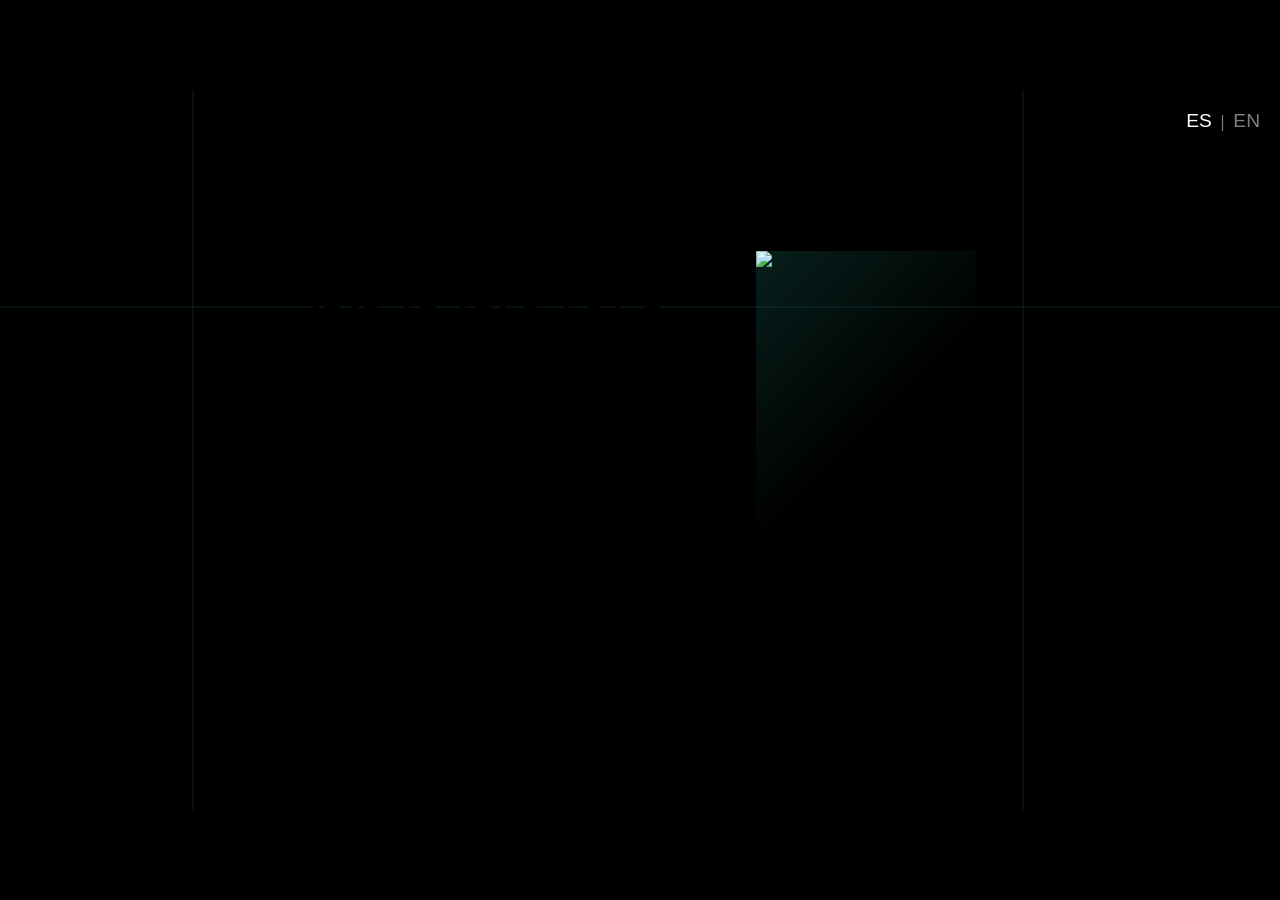
==== index.html @ c7f4c7a9 "orientacion" ====
<!--!
 * @file index.html
 * @brief Página principal del Portfolio Web interactivo.
 * @author Manuel Perez
 -->
<!DOCTYPE html>
<html lang="es">
<head>
    <meta charset="UTF-8">
    <meta name="viewport" content="width=device-width, initial-scale=1.0, maximum-scale=1.0, user-scalable=no, viewport-fit=cover">
    <title>Portfolio - Informática, Electrónica y Robótica</title>
    <!-- Google Fonts -->
    <link rel="preconnect" href="https://fonts.googleapis.com">
    <link rel="preconnect" href="https://fonts.gstatic.com" crossorigin>
    <link href="https://fonts.googleapis.com/css2?family=Space+Grotesk:wght@300;400;600;700&family=Syne:wght@400;600;700;800&display=swap" rel="stylesheet">
    <link rel="stylesheet" href="css/variables.css">
    <link rel="stylesheet" href="css/base.css">
    <link rel="stylesheet" href="css/intro.css">
    <link rel="stylesheet" href="css/layout.css">
    <link rel="stylesheet" href="css/submenu.css">
    <style>
        #lang-toggle-container {
            position: absolute; top: 20px; right: 20px; z-index: 1000; 
            font-family: var(--font-heading); font-weight: 700; color: white;
            text-shadow: 0px 2px 4px rgba(0,0,0,0.5);
        }
        .lang-btn {
            background: none; border: none; color: inherit; cursor: pointer; 
            font-size: 1.2rem; opacity: 0.5; transition: all 0.3s ease;
        }
        .lang-btn.active { opacity: 1; color: var(--color-yellow); }
        .lang-btn:hover { opacity: 0.8; }
    </style>
</head>
<body>
    <div id="game-container">

    <!-- SELECTOR DE IDIOMA GLOBAL -->
    <div id="lang-toggle-container">
        <button class="lang-btn active" data-lang="es">ES</button>
        <span style="opacity: 0.5; margin: 0 5px;">|</span>
        <button class="lang-btn" data-lang="en">EN</button>
    </div>

    <!-- FASE DE INTRO -->
    <section id="intro" class="intro-screen">
        <div class="intro-content">
            <div class="intro-left">
                <h1 class="intro-name">
                    <span class="name-line">Manuel</span>
                    <span class="name-line">Perez</span>
                    <span class="name-line">Garcia</span>
                </h1>
            </div>
            <div class="intro-right">
                <div class="intro-photo-wrapper">
                    <img src="img/intro-photo.jpg" alt="Manuel Perez Garcia" class="intro-photo">
                </div>
            </div>
        </div>
        <button id="start-btn" class="start-button" data-i18n="start">START</button>
        <div class="intro-bg-elements">
            <div class="intro-line intro-line-1"></div>
            <div class="intro-line intro-line-2"></div>
            <div class="intro-line intro-line-3"></div>
        </div>
    </section>

    <!-- OVERLAY DE TRANSICIÓN: Grid 3x3 -->
    <div id="grid-overlay" class="grid-overlay hidden">
        <div class="grid-cell" data-row="0" data-col="0"></div>
        <div class="grid-cell" data-row="0" data-col="1"></div>
        <div class="grid-cell" data-row="0" data-col="2"></div>
        <div class="grid-cell" data-row="1" data-col="0"></div>
        <div class="grid-cell" data-row="1" data-col="1"></div>
        <div class="grid-cell" data-row="1" data-col="2"></div>
        <div class="grid-cell" data-row="2" data-col="0"></div>
        <div class="grid-cell" data-row="2" data-col="1"></div>
        <div class="grid-cell" data-row="2" data-col="2"></div>
        <svg class="grid-lines" viewBox="0 0 100 100" preserveAspectRatio="none">
            <line class="grid-line h-line" x1="0" y1="33.33" x2="100" y2="33.33"/>
            <line class="grid-line h-line" x1="0" y1="66.66" x2="100" y2="66.66"/>
            <line class="grid-line v-line" x1="33.33" y1="0" x2="33.33" y2="100"/>
            <line class="grid-line v-line" x1="66.66" y1="0" x2="66.66" y2="100"/>
        </svg>
    </div>

    <!-- MENÚ PRINCIPAL Y CONTENIDO -->
    <main id="main-layout" class="hidden">
        
        <!-- Partículas decorativas (estilo P5) -->
        <div class="particles-container">
            <!-- Centro/Derecha -->
            <div class="particle-arrow-group">
                <div class="particle-arrow-body"></div>
                <div class="particle-arrow-head"></div>
            </div>
            <div class="particle-dots dots-right"></div>
            <div class="particle-stripes">
                <span></span><span></span><span></span><span></span><span></span>
            </div>
            <div class="particle-square sq-1"></div>
            <div class="particle-square sq-2"></div>
            <div class="particle-square sq-3"></div>
            <div class="particle-red-box"></div>
            
            <!-- Izquierda -->
            <div class="particle-square sq-4"></div>
            <div class="particle-circle circle-left"></div>
            <div class="particle-dots dots-left"></div>
            <div class="particle-cross cross-left"></div>
        </div>
        
        <!-- Retrato Cara.png - fondo centrado, altura completa -->
        <div class="portrait-bg">
            <img id="portrait-base" src="img/Cara.png" alt="Retrato Geométrico" class="portrait-img">
        </div>

        <!-- Capa de menú y contenido (superpuesta sobre el retrato) -->
        <section class="menu-layer" id="right-panel">
            
            <!-- CONTENEDOR DEL MENÚ PRINCIPAL -->
            <div id="main-menu-container" class="view-container active">
                <header class="bauhaus-header">
                    <nav class="main-nav" id="main-nav">
                        <button class="nav-btn" data-target="perfil" data-index="0">
                            <span class="btn-bg bg-yellow"></span>
                            <span class="btn-text" data-i18n="menu_profile">PERFIL</span>
                        </button>
                        <button class="nav-btn" data-target="proyectos" data-index="1">
                            <span class="btn-bg bg-cyan"></span>
                            <span class="btn-text" data-i18n="menu_projects">PROYECTOS</span>
                        </button>
                        <button class="nav-btn" data-target="experiencia" data-index="2">
                            <span class="btn-bg bg-coral"></span>
                            <span class="btn-text" data-i18n="menu_experience">EXPERIENCIA</span>
                        </button>
                        <!-- NUEVOS BOTONES DIRECTOS -->
                        <button class="nav-btn direct-action" data-action="link" data-url="https://www.linkedin.com/in/manuel-perez-garcia-3911b6361" data-index="3">
                            <span class="btn-bg bg-yellow"></span>
                            <span class="btn-text" data-i18n="menu_linkedin">LINKEDIN</span>
                        </button>
                        <button class="nav-btn direct-action" data-action="copy" data-email="manupergar02@gmail.com" data-index="4">
                            <span class="btn-bg bg-cyan"></span>
                            <span class="btn-text" data-i18n="menu_email">EMAIL</span>
                        </button>
                        <button class="nav-btn direct-action" data-action="download" data-file="cv.pdf" data-index="5">
                            <span class="btn-bg bg-coral"></span>
                            <span class="btn-text" data-i18n="menu_cv">CV (PDF)</span>
                        </button>
                    </nav>
                </header>
                <div class="menu-instructions">
                    <p data-i18n="inst_nav">Usa <span>↑</span> <span>↓</span> para navegar | <span>ENTER</span> para seleccionar</p>
                    <p style="margin-top: 10px;">
                        <button id="back-to-intro-btn" class="discrete-btn" data-i18n="inst_esc"><span>ESC</span> para volver al inicio</button>
                    </p>
                </div>
            </div>
        </section>

        <!-- CONTENEDOR DE SUBMENÚS (Pantalla dividida 50/50) -->
        <section id="submenu-container" class="view-container hidden">
            
            <!-- Botón Volver -->
            <button id="back-btn" class="back-button" data-i18n="btn_back">
                <span class="back-icon">◀</span> VOLVER [ESC]
            </button>

            <!-- Mitad Izquierda (Listas) -->
            <div class="submenu-left">
                <!-- Título rojo superior -->
                <div class="submenu-header">
                    <span id="submenu-title-text">WHICH ITEM?</span>
                </div>

                <!-- Contenedor de las listas -->
                <div class="submenu-list-container custom-scrollbar">
                    
                    <!-- Lista PERFIL -->
                    <div id="perfil" class="content-section">
                        <div class="list-pane" id="perfil-list">
                            <p class="loading-text" data-i18n="load_profile" style="color:white;text-align:center;margin-top:20px;">Cargando perfil...</p>
                        </div>
                    </div>

                    <!-- Lista PROYECTOS -->
                    <div id="proyectos" class="content-section">
                        <div class="list-pane" id="github-list">
                            <p class="loading-text" data-i18n="load_projects" style="color:white;text-align:center;margin-top:20px;">Cargando proyectos...</p>
                        </div>
                    </div>

                    <!-- Lista EXPERIENCIA -->
                    <div id="experiencia" class="content-section">
                        <div class="list-pane" id="exp-list">
                            <p class="loading-text" data-i18n="load_experience" style="color:white;text-align:center;margin-top:20px;">Cargando experiencia...</p>
                        </div>
                    </div>

                </div>

                <!-- Panel de descripción del ítem seleccionado (estilo P5) -->
                <div class="item-description" id="item-description" style="display: none;">
                    <p id="item-description-text" data-i18n="desc_placeholder">Selecciona un elemento para ver su descripción.</p>
                </div>
            </div>

            <!-- Mitad Derecha (Silueta) -->
            <div class="submenu-right">
                <div class="avatar-container" id="persona-avatar">
                    <img src="img/silueta/torso.png" alt="Torso" class="avatar-torso" id="avatar-torso">
                    <img src="img/silueta/cabeza.png" alt="Cabeza" class="avatar-head" id="avatar-head">
                    <img src="img/silueta/brazo.png" alt="Brazo" class="avatar-arm" id="avatar-arm">
                </div>
            </div>

            <!-- VENTANA DE DESCRIPCION SUPERPUESTA -->
            <div id="desc-overlay" class="desc-overlay">
                <div class="desc-inner">
                    <div class="shape-left"></div>
                    <div class="shape-right"></div>
                    <div class="desc-content-wrap">
                        <div class="desc-header-box">
                            <h2 id="desc-title-overlay">TITULO</h2>
                        </div>
                        <p id="desc-text-overlay">Descripción...</p>
                    </div>
                </div>
            </div>
        </section>

    </main>
    </div>

    <!-- AVISO DE ROTACIÓN A HORIZONTAL (MÓVIL) -->
    <div id="rotate-overlay" aria-hidden="true">
        <div class="rotate-content">
            <div class="rotate-phone-icon"></div>
            <p class="rotate-text">Gira tu dispositivo en horizontal<br><span>Rotate your device to landscape</span></p>
        </div>
    </div>

    <!-- Scripts Modulares -->
    <script defer src="js/state.js"></script>
    <script defer src="js/i18n.js"></script>
    <script defer src="js/transitions.js"></script>
    <script defer src="js/navigation.js"></script>
    <script defer src="js/data.js"></script>
</body>
</html>
---- css/base.css ----
/**
 * @file base.css
 * @brief Estilos base, reseteos del navegador y scrollbar.
 * @author Manuel Perez
 */

* {
    margin: 0;
    padding: 0;
    box-sizing: border-box;
}

html, body {
    font-family: var(--font-body);
    background-color: #000;
    color: var(--color-light);
    width: 100vw;
    height: 100dvh;
    overflow: hidden; 
    touch-action: none; 
}

/* Lienzo 16:9 escalado proporcionalmente */
#game-container {
    position: fixed;
    top: 50%;
    left: 50%;
    width: 1280px;
    height: 720px;
    transform: translate(-50%, -50%);
    transform-origin: center center;
    overflow: hidden;
    container-type: size;
    background-color: var(--color-dark);
}

/* En móvil vertical, la pantalla de START ocupa el viewport vertical antes de pulsar START */
@media (orientation: portrait) and (hover: none) and (pointer: coarse) {
    body:not(.game-started) #game-container {
        position: relative;
        top: auto;
        left: auto;
        width: 100%;
        height: 100%;
        transform: none !important;
        container-type: normal;
    }
}

/* Overlay de aviso para girar a horizontal tras pulsar START */
#rotate-overlay {
    display: none;
    position: fixed;
    inset: 0;
    z-index: 9999;
    background-color: var(--color-dark);
    color: var(--color-light);
    align-items: center;
    justify-content: center;
    text-align: center;
    padding: 24px;
}

@media (orientation: portrait) and (hover: none) and (pointer: coarse) {
    body.game-started #rotate-overlay {
        display: flex;
    }
}

.rotate-content {
    display: flex;
    flex-direction: column;
    align-items: center;
    gap: 24px;
}

.rotate-phone-icon {
    width: 48px;
    height: 82px;
    border: 4px solid var(--color-turquoise);
    border-radius: 10px;
    position: relative;
    animation: rotatePhoneHint 2s ease-in-out infinite;
}

.rotate-phone-icon::after {
    content: '';
    position: absolute;
    bottom: 6px;
    left: 50%;
    transform: translateX(-50%);
    width: 12px;
    height: 3px;
    border-radius: 2px;
    background-color: var(--color-turquoise);
}

@keyframes rotatePhoneHint {
    0%, 20% { transform: rotate(0deg); }
    50%, 80% { transform: rotate(-90deg); }
    100% { transform: rotate(0deg); }
}

.rotate-text {
    font-family: var(--font-heading);
    font-size: 1.25rem;
    font-weight: 700;
    text-transform: uppercase;
    letter-spacing: 1px;
    line-height: 1.5;
}

.rotate-text span {
    font-size: 0.9rem;
    font-weight: 400;
    color: var(--color-turquoise);
}

.hidden {
    display: none !important;
}

.custom-scrollbar::-webkit-scrollbar { width: 4px; }
.custom-scrollbar::-webkit-scrollbar-track { background: transparent; border: none; }
.custom-scrollbar::-webkit-scrollbar-thumb { background: rgba(255, 255, 255, 0.2); border-radius: 4px; }
.custom-scrollbar::-webkit-scrollbar-thumb:hover { background: rgba(0, 255, 209, 0.5); }
---- css/intro.css ----
/**
 * @file intro.css
 * @brief Estilos y animaciones para la pantalla de inicio y la cortina de transición.
 * @author Manuel Perez
 */
/* ==========================================================================
   FASE 1: INTRO - Pantalla de inicio con nombre + foto
   ========================================================================== */
.intro-screen {
    position: absolute;
    top: 0; left: 0; width: 100%; height: 100%;
    background-color: var(--color-dark);
    display: flex; flex-direction: column;
    justify-content: center; align-items: center;
    z-index: 100;
    transition: opacity 0.6s ease-in-out, visibility 0.6s ease-in-out;
}
.intro-screen.fade-out { opacity: 0; visibility: hidden; }

.intro-content {
    position: relative; z-index: 2;
    display: flex; align-items: center; gap: 60px;
    margin-bottom: 50px;
}

.intro-left { display: flex; flex-direction: column; }

.intro-name {
    font-family: var(--font-heading);
    font-weight: 800;
    text-transform: uppercase;
    line-height: 0.9;
    display: flex; flex-direction: column;
}
.name-line {
    display: block;
    font-size: 5.5rem;
    color: var(--color-light);
    opacity: 0;
    transform: translateX(-40px);
    animation: nameSlideIn 0.8s cubic-bezier(0.22, 1, 0.36, 1) forwards;
}
.name-line:nth-child(1) { animation-delay: 0.2s; }
.name-line:nth-child(2) { animation-delay: 0.45s; color: var(--color-turquoise); }
.name-line:nth-child(3) { animation-delay: 0.7s; }

@keyframes nameSlideIn {
    to { opacity: 1; transform: translateX(0); }
}

.intro-right { position: relative; z-index: 2; }

.intro-photo-wrapper {
    width: 220px; height: 280px;
    overflow: hidden;
    border: 4px solid var(--color-turquoise);
    position: relative;
    opacity: 0;
    transform: scale(0.9);
    animation: photoFadeIn 1s cubic-bezier(0.22, 1, 0.36, 1) 0.5s forwards;
}
.intro-photo-wrapper::after {
    content: '';
    position: absolute;
    top: 0; left: 0; width: 100%; height: 100%;
    background: linear-gradient(135deg, rgba(45, 211, 187, 0.15) 0%, transparent 60%);
    pointer-events: none;
}

.intro-photo {
    width: 100%; height: 100%;
    object-fit: cover;
    filter: contrast(1.05) saturate(1.1);
}

@keyframes photoFadeIn {
    to { opacity: 1; transform: scale(1); }
}

.start-button {
    position: relative; z-index: 2;
    font-family: var(--font-heading); font-size: 1.8rem; font-weight: 800; letter-spacing: 8px;
    color: var(--color-dark); background-color: var(--color-turquoise);
    border: none; padding: 18px 60px; cursor: pointer; text-transform: uppercase;
    transition: var(--transition-fast);
    opacity: 0;
    animation: startBtnIn 0.6s ease 1.2s forwards;
}
.start-button:hover {
    transform: translateY(-3px);
    background-color: var(--color-light);
    box-shadow: 0 8px 30px rgba(45, 211, 187, 0.4);
}

@keyframes startBtnIn {
    to { opacity: 1; }
}

.intro-bg-elements {
    position: absolute; top: 0; left: 0; width: 100%; height: 100%;
    overflow: hidden; z-index: 1; pointer-events: none;
}
.intro-line {
    position: absolute;
    background-color: rgba(45, 211, 187, 0.08);
}
.intro-line-1 { width: 2px; height: 100%; left: 15%; }
.intro-line-2 { width: 100%; height: 2px; top: 30%; }
.intro-line-3 { width: 2px; height: 100%; right: 20%; }

/* ==========================================================================
   TRANSICIÓN: Grid Overlay 3x3
   ========================================================================== */
.grid-overlay {
    position: absolute;
    top: 0; left: 0; width: 100%; height: 100%;
    z-index: 200;
    display: grid;
    grid-template-columns: repeat(3, 1fr);
    grid-template-rows: repeat(3, 1fr);
    pointer-events: none;
}

.grid-cell {
    background-color: var(--color-turquoise);
    transform: translateX(-300%);
    opacity: 1;
}

.grid-lines {
    position: absolute;
    top: 0; left: 0; width: 100%; height: 100%;
    z-index: 10;
    pointer-events: none;
}
.grid-line {
    stroke: var(--color-turquoise);
    stroke-width: 0.3;
    stroke-dasharray: 150;
    stroke-dashoffset: 150;
    opacity: 0;
}

.grid-overlay.phase-lines .grid-line {
    opacity: 1;
    animation: drawLine 0.6s cubic-bezier(0.22, 1, 0.36, 1) forwards;
}
.grid-overlay.phase-lines .grid-line.v-line {
    animation-delay: 0.15s;
}

@keyframes drawLine {
    to { stroke-dashoffset: 0; }
}

.grid-overlay.phase-cover .grid-cell {
    animation: cellSlideIn 0.6s cubic-bezier(0.65, 0, 0.35, 1) forwards;
}

.grid-overlay.phase-cover .grid-cell[data-col="2"] { animation-delay: 0ms; }
.grid-overlay.phase-cover .grid-cell[data-col="1"] { animation-delay: 100ms; }
.grid-overlay.phase-cover .grid-cell[data-col="0"] { animation-delay: 200ms; }

.grid-overlay.phase-cover .grid-cell[data-row="1"][data-col="2"] { animation-delay: 40ms; }
.grid-overlay.phase-cover .grid-cell[data-row="2"][data-col="2"] { animation-delay: 80ms; }
.grid-overlay.phase-cover .grid-cell[data-row="1"][data-col="1"] { animation-delay: 140ms; }
.grid-overlay.phase-cover .grid-cell[data-row="2"][data-col="1"] { animation-delay: 180ms; }
.grid-overlay.phase-cover .grid-cell[data-row="1"][data-col="0"] { animation-delay: 240ms; }
.grid-overlay.phase-cover .grid-cell[data-row="2"][data-col="0"] { animation-delay: 280ms; }

@keyframes cellSlideIn {
    from { transform: translateX(-300%); }
    to   { transform: translateX(0); }
}

.grid-overlay.phase-hold .grid-cell {
    transform: translateX(0);
}

.grid-overlay.phase-fade {
    transition: opacity 0.6s ease-out;
    opacity: 0;
}
.grid-overlay.phase-fade .grid-cell {
    transform: translateX(0);
}

@media (orientation: portrait) and (hover: none) and (pointer: coarse) {
    body:not(.game-started) .intro-content { flex-direction: column; gap: 28px; text-align: center; margin-bottom: 36px; }
    body:not(.game-started) .name-line { font-size: 2.6rem; }
    body:not(.game-started) .intro-photo-wrapper { width: 150px; height: 190px; }
    body:not(.game-started) .start-button {
        font-size: 1.25rem;
        padding: 14px 42px;
        letter-spacing: 4px;
    }
}

@media (orientation: portrait) and (hover: none) and (pointer: coarse) and (max-width: 380px) {
    body:not(.game-started) .name-line { font-size: 2.1rem; }
    body:not(.game-started) .intro-photo-wrapper { width: 125px; height: 160px; }
    body:not(.game-started) .start-button {
        font-size: 1.05rem;
        padding: 12px 32px;
        letter-spacing: 3px;
    }
}
---- css/layout.css ----
/**
 * @file layout.css
 * @brief Estilos estructurales del menú principal, fondo y sistema de partículas.
 * @author Manuel Perez
 */
/* ==========================================================================
   FASE 2: MAIN LAYOUT
   ========================================================================== */
#main-layout {
    position: absolute;
    top: 0; left: 0;
    width: 100%; height: 100%;
    background-color: transparent; 
    color: var(--color-black);
    overflow: hidden;
    transform: translateX(-100%);
    z-index: 250; 
    transition: background-color 0.6s ease;
}

#main-layout.slide-in {
    animation: layoutSlideIn 0.8s cubic-bezier(0.65, 0, 0.35, 1) forwards;
}

@keyframes layoutSlideIn {
    from { transform: translateX(-100%); }
    to   { transform: translateX(0); }
}

.portrait-bg {
    position: absolute;
    top: 0; left: 0;
    width: 100%; height: 100%;
    display: flex;
    align-items: center;
    justify-content: flex-start;
    padding-left: 8%; /* Desplazar a la izquierda */
    z-index: 1;
    pointer-events: none;
    transition: transform 0.6s cubic-bezier(0.22, 1, 0.36, 1);
}

.portrait-bg.slide-left-out,
.particles-container.slide-left-out {
    transform: translateX(-50%);
    opacity: 0;
    transition: transform 0.6s cubic-bezier(0.22, 1, 0.36, 1), opacity 0.4s ease-out;
}

.portrait-img {
    height: 100%;
    width: auto;
    object-fit: contain;
    filter: drop-shadow(0 10px 40px rgba(0,0,0,0.1));
}

.menu-layer {
    position: absolute;
    top: 0; left: 0;
    width: 100%; height: 100%;
    z-index: 5;
    overflow: hidden;
}

.view-container {
    position: absolute; top: 0; left: 0; width: 100%; height: 100%;
    padding: 40px; display: flex; flex-direction: column;
    transition: transform 0.5s cubic-bezier(0.25, 1, 0.5, 1), opacity 0.5s ease;
}

#main-menu-container.active { transform: translateX(0); opacity: 1; pointer-events: all; z-index: 2; }
#main-menu-container.hidden-view { transform: translateX(-50px); opacity: 0; pointer-events: none; z-index: 0; }

#main-menu-container { justify-content: center; align-items: flex-start; padding-left: 40%; }

.bauhaus-header { flex: 0 0 auto; margin-bottom: 20px; width: auto; perspective: 800px; }
.main-nav { 
    display: flex; 
    flex-direction: column; 
    align-items: flex-start; 
    gap: 10px; 
    transform-style: preserve-3d;
}

.nav-btn {
    position: relative; background: none; border: none; cursor: pointer;
    text-align: left; padding: 14px 40px; min-width: 380px; outline: none;
    opacity: 0;
    transform-origin: left center;
    /* Efecto inicial de entrada desde la izquierda */
    transform: rotateY(-22deg) rotateZ(-3deg) scale(0.9) translateX(-40px);
}

/* Animación de revelado con perspectiva: La izquierda (fuga) se ve más pequeña */
.nav-btn.menu-reveal {
    animation: menuItemReveal 0.7s cubic-bezier(0.22, 1, 0.36, 1) forwards;
}

/* Escalonamiento de los botones formando escalera hacia la derecha */
.nav-btn[data-index="0"] { margin-left: 0px;   animation-delay: 0.10s; }
.nav-btn[data-index="1"] { margin-left: 35px;  animation-delay: 0.15s; }
.nav-btn[data-index="2"] { margin-left: 70px;  animation-delay: 0.20s; }
.nav-btn[data-index="3"] { margin-left: 105px; animation-delay: 0.25s; }
.nav-btn[data-index="4"] { margin-left: 140px; animation-delay: 0.30s; }
.nav-btn[data-index="5"] { margin-left: 175px; animation-delay: 0.35s; }

@keyframes menuItemReveal {
    to { 
        opacity: 1; 
        transform: rotateY(-22deg) rotateZ(-3deg) scale(1) translateX(0); 
    }
}

.nav-btn .btn-text {
    position: relative;
    font-family: var(--font-heading); font-size: 4rem; font-weight: 800;
    color: var(--color-black);
    text-transform: uppercase; z-index: 2;
    transition: var(--transition-fast);
    line-height: 0.95;
    letter-spacing: -1px;
    text-shadow: -2px 2px 0px rgba(45, 211, 187, 0.5); /* Sombra hacia la izquierda */
}

.nav-btn .btn-bg {
    position: absolute; top: 0; left: 0; /* Nace desde la izquierda */
    width: 0; height: 100%; z-index: 1;
    transition: width 0.35s cubic-bezier(0.25, 1, 0.5, 1);
    opacity: 0.6;
    transform: skewX(12deg); /* Inclinación de la caja roja/amarilla */
}
.bg-yellow { background-color: var(--color-yellow); }
.bg-cyan { background-color: rgba(255,255,255,0.6); }
.bg-coral { background-color: var(--color-coral); }

.nav-btn.active .btn-bg { width: 110%; opacity: 0.8; }
.nav-btn.active .btn-text { color: var(--color-dark); padding-left: 15px; } /* Desplazar texto al seleccionar */

.menu-instructions {
    margin-top: 40px; font-weight: 600; color: rgba(0,0,0,0.4); font-size: 0.85rem; text-align: left;
    margin-left: 200px; /* Para alinear bajo los últimos ítems escalonados */
    transform-origin: left center;
    transform: rotateY(-22deg) rotateZ(-3deg);
}
.menu-instructions span {
    display: inline-block; background-color: var(--color-black); color: var(--color-light);
    padding: 2px 8px; border-radius: 4px; font-family: monospace;
}
.discrete-btn {
    background: none; border: none; color: inherit; font-family: inherit; font-size: inherit; font-weight: inherit; cursor: pointer; padding: 0; outline: none; transition: color 0.2s ease;
}
.discrete-btn:hover {
    color: var(--color-coral);
}

/* ==========================================================================
   PARTÍCULAS DECORATIVAS
   ========================================================================== */
.particles-container {
    position: absolute;
    top: 0; left: 0;
    width: 100%; height: 100%;
    z-index: 0; 
    pointer-events: none;
    overflow: hidden;
}

.particle-arrow-group {
    position: absolute;
    top: 8%; left: 38%;
    display: flex;
    align-items: center;
    transform: scale(1.3);
    animation: floatParticle 8s ease-in-out infinite;
}

.particle-arrow-body {
    width: 250px; height: 50px;
    background-color: rgba(255, 255, 255, 0.8);
}

.particle-arrow-head {
    width: 0; height: 0;
    border-top: 50px solid transparent;
    border-bottom: 50px solid transparent;
    border-left: 65px solid var(--color-coral);
    margin-left: 10px;
}

.particle-dots {
    position: absolute;
    background-image: radial-gradient(var(--color-dark) 20%, transparent 20%);
    background-size: 20px 20px;
    opacity: 0.2;
    transform: rotate(15deg);
}

.particle-dots.dots-right {
    top: 38%; left: 32%;
    width: 160px; height: 200px;
    animation: floatParticle 10s ease-in-out infinite reverse;
}

.particle-dots.dots-left {
    top: 60%; left: 5%;
    width: 200px; height: 250px;
    animation: floatParticle 15s ease-in-out infinite;
}

.particle-stripes {
    position: absolute;
    top: 25%; right: -10px;
    display: flex;
    flex-direction: column;
    gap: 12px;
}

.particle-stripes span {
    width: 120px; height: 8px;
    background-color: var(--color-dark);
}

.particle-square {
    position: absolute;
    background-color: var(--color-light);
}

.particle-square.sq-1 {
    top: 15%; right: 28%;
    width: 60px; height: 60px;
    opacity: 0.9;
    animation: spinParticle 20s linear infinite;
}

.particle-square.sq-2 {
    top: 45%; right: 35%;
    width: 90px; height: 90px;
    background-color: transparent;
    border: 18px solid var(--color-yellow);
    border-radius: 50%;
    animation: floatParticle 7s ease-in-out infinite;
}

.particle-square.sq-3 {
    top: 8%; right: 12%;
    width: 40px; height: 40px;
    opacity: 0.5;
    animation: spinParticle 15s linear infinite reverse;
}

.particle-square.sq-4 {
    top: 30%; left: 10%;
    width: 50px; height: 50px;
    background-color: var(--color-turquoise);
    border: 5px solid var(--color-light);
    opacity: 0.8;
    animation: spinParticle 18s linear infinite;
}

.particle-circle.circle-left {
    position: absolute;
    top: 75%; left: 15%;
    width: 100px; height: 100px;
    background-color: transparent;
    border: 15px solid var(--color-coral);
    border-radius: 50%;
    opacity: 0.6;
    animation: floatParticle 9s ease-in-out infinite reverse;
}

.particle-cross.cross-left {
    position: absolute;
    top: 20%; left: 20%;
    width: 80px; height: 80px;
    opacity: 0.7;
    animation: spinParticle 25s linear infinite;
}
.particle-cross.cross-left::before, .particle-cross.cross-left::after {
    content: '';
    position: absolute;
    background-color: var(--color-yellow);
}
.particle-cross.cross-left::before {
    top: 0; left: 30px; width: 20px; height: 80px;
}
.particle-cross.cross-left::after {
    top: 30px; left: 0; width: 80px; height: 20px;
}

.particle-red-box {
    position: absolute;
    bottom: -40px; left: 55%;
    width: 250px; height: 160px;
    background-color: var(--color-coral);
    background-image: radial-gradient(rgba(255, 255, 255, 0.7) 15%, transparent 15%);
    background-size: 24px 24px;
    transform: rotate(-5deg);
}

@keyframes floatParticle {
    0%, 100% { transform: translateY(0) scale(0.9); }
    50% { transform: translateY(-15px) scale(0.95); }
}

@keyframes spinParticle {
    from { transform: rotate(0deg); }
    to { transform: rotate(360deg); }
}
---- css/submenu.css ----
/**
 * @file submenu.css
 * @brief Estilos de la interfaz de submenús (pantalla dividida, listas e items).
 * @author Manuel Perez
 */
/* ==========================================================================
   SUBMENÚS (PANTALLA DIVIDIDA 50/50)
   ========================================================================== */
.back-button {
    position: absolute;
    top: 20px; left: 20px;
    z-index: 400;
    font-family: var(--font-heading); font-size: 1.2rem; font-weight: 700;
    background: var(--color-black); color: var(--color-light);
    border: none; padding: 10px 20px; cursor: pointer;
    transition: var(--transition-fast); text-transform: uppercase; outline: none;
    width: 250px; min-width: 250px; text-align: center; white-space: nowrap;
}
.back-button:hover { background: var(--color-coral); transform: translateX(-5px); }

#submenu-container {
    position: absolute;
    top: 0; left: 0;
    width: 100%; height: 100%;
    display: flex;
    flex-direction: row; 
    z-index: 300;
}

#submenu-container.hidden {
    display: none;
}

#submenu-container.active {
    display: flex;
    animation: submenuFadeIn 0.4s forwards;
}

@keyframes submenuFadeIn {
    from { opacity: 0; }
    to { opacity: 1; }
}

.submenu-left {
    flex: 1;
    display: flex;
    flex-direction: column;
    align-items: center;
    justify-content: center;
    position: relative;
    padding: 40px;
}

.submenu-right {
    flex: 1;
    display: flex;
    align-items: center;
    justify-content: center;
}

.silhouette-placeholder {
    width: 80%; height: 80%;
    border: 4px dashed var(--color-black);
    display: flex;
    align-items: center;
    justify-content: center;
    color: var(--color-black);
    font-size: 1.5rem;
    font-weight: bold;
    opacity: 0.5;
}

.submenu-header {
    background-color: var(--color-coral);
    padding: 10px 40px;
    margin-bottom: 40px;
    box-shadow: 4px 4px 0px var(--color-black);
    width: 100%;
    max-width: 700px;
    text-align: center;
    white-space: nowrap;
    position: relative;
}

.submenu-header::before {
    content: '';
    position: absolute;
    top: 0;
    right: calc(100% - 4px);
    width: 100cqw;
    height: 100%;
    background-color: var(--color-coral);
    box-shadow: 0px 4px 0px var(--color-black);
}

#submenu-title-text {
    color: #FFF;
    font-family: var(--font-heading);
    font-size: 2.5rem;
    font-weight: 800;
    text-transform: uppercase;
    letter-spacing: 2px;
}

.submenu-list-container {
    width: 100%;
    max-width: 700px;
    height: 550px; /* Exactamente 8 elementos: 8*60px + 7*10px gap */
    overflow: hidden; /* Sin scroll nativo - controlado 100% por JS */
    display: flex;
    flex-direction: column;
    align-items: stretch;
}

.content-section {
    display: none;
    width: 100%;
}

.content-section.active {
    display: block;
}

.list-pane {
    width: 100%;
    display: flex;
    flex-direction: column;
    gap: 10px;
}

.submenu-item {
    width: 100%;
    height: 60px; /* Altura fija para el cálculo */
    background: rgba(40, 40, 40, 0.85); 
    border: none;
    margin: 0; 
    padding: 0 20px;
    text-align: left;
    font-size: 1.5rem;
    font-family: var(--font-heading);
    font-weight: 800;
    color: #FFF;
    cursor: pointer;
    transition: transform 0.2s ease, background 0.2s ease;
    display: flex;
    align-items: center;
    outline: none;
    text-transform: uppercase;
    font-style: italic;
    clip-path: polygon(0 0, 100% 0, 85% 100%, 0 100%); 
    flex-shrink: 0; 
}

.submenu-item .sub-arrow {
    color: var(--color-yellow);
    margin-right: 15px;
    opacity: 0;
    font-size: 1rem;
    transition: all 0.2s ease;
}

.submenu-item.hovered, .submenu-item.active {
    background: linear-gradient(45deg, rgba(40, 40, 40, 0.85) 65%, #FFF 65%);
    color: #00FFD1; 
    transform: translateX(10px) scale(1.04);
    box-shadow: none;
    clip-path: polygon(0 0, 100% 0, 85% 100%, 0 100%);
}

.submenu-item.hovered .btn-text-span, .submenu-item.active .btn-text-span {
    color: #00FFD1;
    text-shadow: none;
}

.submenu-item.hovered .sub-arrow, .submenu-item.active .sub-arrow {
    opacity: 1;
}

/* Panel de descripción del ítem seleccionado */
.item-description {
    width: 100%;
    max-width: 700px;
    margin-top: 20px;
    padding: 15px 20px;
    height: 85px; 
    border-top: 2px solid rgba(255, 255, 255, 0.15);
    overflow: hidden;
}

.item-description p {
    color: rgba(255, 255, 255, 0.85);
    font-family: var(--font-body);
    font-size: 1rem;
    line-height: 1.5;
    margin: 0;
    display: -webkit-box;
    -webkit-line-clamp: 2;
    -webkit-box-orient: vertical;
    overflow: hidden;
}

/* ==========================================================================
   VENTANA DE DESCRIPCION SUPERPUESTA (OVERLAY)
   ========================================================================== */
.desc-overlay {
    position: absolute;
    top: 0;
    right: 5cqw; /* Hueco transparente a la derecha */
    width: 45cqw; /* Ocupa la parte derecha */
    height: 100cqh;
    background: var(--color-coral); /* Color del borde para el efecto clip-path */
    z-index: 500;
    clip-path: polygon(15% 0, 100% 0, 85% 100%, 0 100%); /* Lados paralelos */
    /* Animación más rápida y en diagonal */
    transform: translate(6.75cqw, -100cqh);
    transition: transform 0.35s cubic-bezier(0.25, 1, 0.5, 1);
    pointer-events: none;
}

.desc-overlay.active {
    transform: translate(0, 0);
}

.desc-inner {
    position: absolute;
    top: 0;
    bottom: 0;
    left: 4px;
    right: 4px;
    background: rgba(20, 20, 20, 0.95);
    clip-path: polygon(15% 0, 100% 0, 85% 100%, 0 100%);
    display: block;
    pointer-events: auto; /* Allow scrolling and clicking inside */
}

.shape-left {
    float: left;
    width: 15%; /* Mismo porcentaje que el clip-path */
    height: 100cqh;
    shape-outside: polygon(0 0, 100% 0, 0 100%);
    shape-margin: 30px; /* Margen para que el texto no toque el borde */
}

.shape-right {
    float: right;
    width: 15%;
    height: 100cqh;
    shape-outside: polygon(100% 0, 0 100%, 100% 100%);
    shape-margin: 30px;
}

.desc-content-wrap {
    padding: 80px 0 60px 0; /* Padding superior e inferior, el lateral lo da shape-outside */
}

.desc-header-box {
    display: inline-flex;
    align-items: center;
    width: 75%; /* Fija el ancho siempre al 75% del espacio disponible */
    height: 120px; /* Fija la altura EXACTA para que nunca se estire */
    border: 4px solid var(--color-yellow);
    padding: 15px 25px;
    margin-bottom: 30px;
    box-sizing: border-box;
    word-wrap: break-word;
}

.desc-header-box h2 {
    font-family: var(--font-heading);
    font-size: 2rem;
    font-weight: 800;
    margin: 0;
    text-transform: uppercase;
    color: var(--color-light);
}

#desc-text-overlay {
    font-family: var(--font-body);
    font-size: 1.2rem;
    line-height: 1.6;
    color: rgba(255, 255, 255, 0.9);
    white-space: pre-wrap;
}

/* ==========================================================================
   SILUETA DINAMICA / AVATAR
   ========================================================================== */
.avatar-container {
    position: absolute;
    bottom: 2cqh; /* Bajado un poco */
    right: 15%;   
    width: 35cqw; 
    height: 80cqh;
    pointer-events: none;
    z-index: 100; 
    transform: scale(1.45); 
    transform-origin: bottom right; 
}

.avatar-torso {
    position: absolute;
    z-index: 1;
    height: 50cqh; /* Ajustamos la altura del torso como base */
    bottom: 0;
    right: 10%;
}

.avatar-head {
    position: absolute;
    z-index: 2; 
    height: 16cqh; 
    bottom: 44cqh; /* Ajuste fino hacia abajo */
    right: 7%; 
}

.avatar-arm {
    position: absolute;
    z-index: 3; 
    height: 21cqh; 
    bottom: 30cqh; /* Bajado para reconectarlo al hombro */
    right: 9%;    /* Movido a la izquierda para compensar el cambio de pivote */
    /* Punto de pivote: movido más arriba y a la derecha (según la marca naranja) */
    transform-origin: 88% 12%; 
}
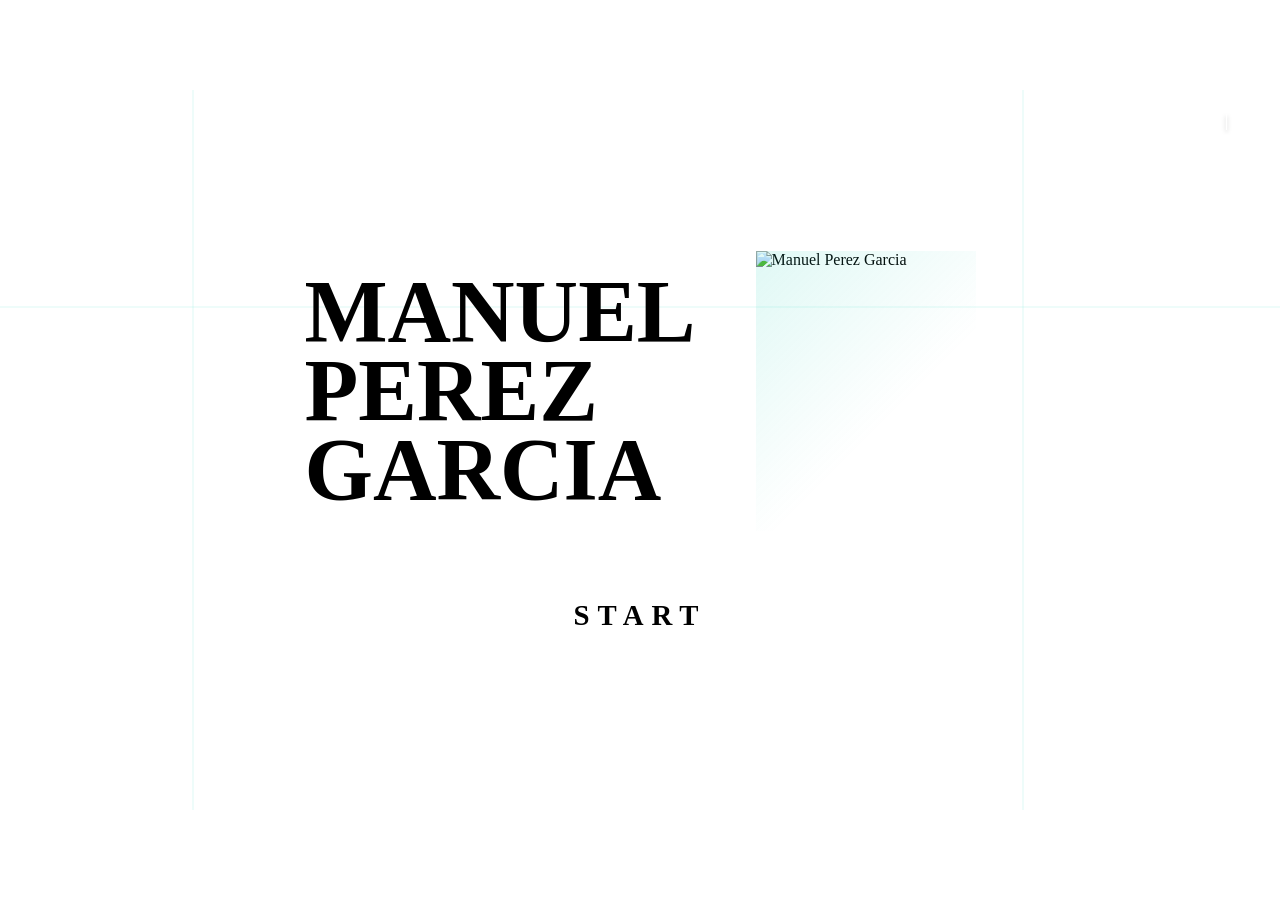
==== commit 1b449d91: "ajustes submenus y fullscreen" ====
--- a/index.html
+++ b/index.html
@@ -23,6 +23,7 @@
             position: absolute; top: 20px; right: 20px; z-index: 1000; 
             font-family: var(--font-heading); font-weight: 700; color: white;
             text-shadow: 0px 2px 4px rgba(0,0,0,0.5);
+            display: flex; align-items: center;
         }
         .lang-btn {
             background: none; border: none; color: inherit; cursor: pointer; 
@@ -30,6 +31,17 @@
         }
         .lang-btn.active { opacity: 1; color: var(--color-yellow); }
         .lang-btn:hover { opacity: 0.8; }
+        #fullscreen-retry-btn {
+            display: none; align-items: center; justify-content: center;
+            background: rgba(0, 0, 0, 0.35); border: 1px solid rgba(255, 255, 255, 0.35);
+            color: white; cursor: pointer; font-size: 1.1rem; line-height: 1;
+            width: 30px; height: 30px; margin-left: 12px; border-radius: 4px;
+            opacity: 0.75; transition: all 0.25s ease;
+        }
+        #fullscreen-retry-btn:hover { opacity: 1; border-color: var(--color-yellow); color: var(--color-yellow); }
+        body.game-started.needs-fullscreen #fullscreen-retry-btn {
+            display: inline-flex;
+        }
     </style>
 </head>
 <body>
@@ -40,6 +52,7 @@
         <button class="lang-btn active" data-lang="es">ES</button>
         <span style="opacity: 0.5; margin: 0 5px;">|</span>
         <button class="lang-btn" data-lang="en">EN</button>
+        <button id="fullscreen-retry-btn" title="Pantalla completa" aria-label="Pantalla completa">⛶</button>
     </div>
 
     <!-- FASE DE INTRO -->
--- a/css/base.css
+++ b/css/base.css
@@ -12,12 +12,13 @@
 
 html, body {
     font-family: var(--font-body);
-    background-color: #000;
+    background-color: var(--color-dark);
     color: var(--color-light);
     width: 100vw;
     height: 100dvh;
     overflow: hidden; 
     touch-action: none; 
+    transition: background-color 0.6s ease;
 }
 
 /* Lienzo 16:9 escalado proporcionalmente */
@@ -29,9 +30,9 @@
     height: 720px;
     transform: translate(-50%, -50%);
     transform-origin: center center;
-    overflow: hidden;
+    overflow: visible;
     container-type: size;
-    background-color: var(--color-dark);
+    background-color: transparent;
 }
 
 /* En móvil vertical, la pantalla de START ocupa el viewport vertical antes de pulsar START */
--- a/css/layout.css
+++ b/css/layout.css
@@ -12,7 +12,7 @@
     width: 100%; height: 100%;
     background-color: transparent; 
     color: var(--color-black);
-    overflow: hidden;
+    overflow: visible;
     transform: translateX(-100%);
     z-index: 250; 
     transition: background-color 0.6s ease;
@@ -59,7 +59,7 @@
     top: 0; left: 0;
     width: 100%; height: 100%;
     z-index: 5;
-    overflow: hidden;
+    overflow: visible;
 }
 
 .view-container {
@@ -71,20 +71,20 @@
 #main-menu-container.active { transform: translateX(0); opacity: 1; pointer-events: all; z-index: 2; }
 #main-menu-container.hidden-view { transform: translateX(-50px); opacity: 0; pointer-events: none; z-index: 0; }
 
-#main-menu-container { justify-content: center; align-items: flex-start; padding-left: 40%; }
-
-.bauhaus-header { flex: 0 0 auto; margin-bottom: 20px; width: auto; perspective: 800px; }
+#main-menu-container { justify-content: center; align-items: flex-start; padding: 20px 40px 20px 33%; }
+
+.bauhaus-header { flex: 0 0 auto; margin-bottom: 10px; width: auto; perspective: 800px; }
 .main-nav { 
     display: flex; 
     flex-direction: column; 
     align-items: flex-start; 
-    gap: 10px; 
+    gap: 6px; 
     transform-style: preserve-3d;
 }
 
 .nav-btn {
     position: relative; background: none; border: none; cursor: pointer;
-    text-align: left; padding: 14px 40px; min-width: 380px; outline: none;
+    text-align: left; padding: 10px 36px; min-width: 380px; outline: none;
     opacity: 0;
     transform-origin: left center;
     /* Efecto inicial de entrada desde la izquierda */
@@ -113,7 +113,7 @@
 
 .nav-btn .btn-text {
     position: relative;
-    font-family: var(--font-heading); font-size: 4rem; font-weight: 800;
+    font-family: var(--font-heading); font-size: 3.3rem; font-weight: 800;
     color: var(--color-black);
     text-transform: uppercase; z-index: 2;
     transition: var(--transition-fast);
@@ -137,7 +137,7 @@
 .nav-btn.active .btn-text { color: var(--color-dark); padding-left: 15px; } /* Desplazar texto al seleccionar */
 
 .menu-instructions {
-    margin-top: 40px; font-weight: 600; color: rgba(0,0,0,0.4); font-size: 0.85rem; text-align: left;
+    margin-top: 18px; font-weight: 600; color: rgba(0,0,0,0.4); font-size: 0.85rem; text-align: left;
     margin-left: 200px; /* Para alinear bajo los últimos ítems escalonados */
     transform-origin: left center;
     transform: rotateY(-22deg) rotateZ(-3deg);
--- a/css/submenu.css
+++ b/css/submenu.css
@@ -87,7 +87,7 @@
     position: absolute;
     top: 0;
     right: calc(100% - 4px);
-    width: 100cqw;
+    width: 200cqw;
     height: 100%;
     background-color: var(--color-coral);
     box-shadow: 0px 4px 0px var(--color-black);
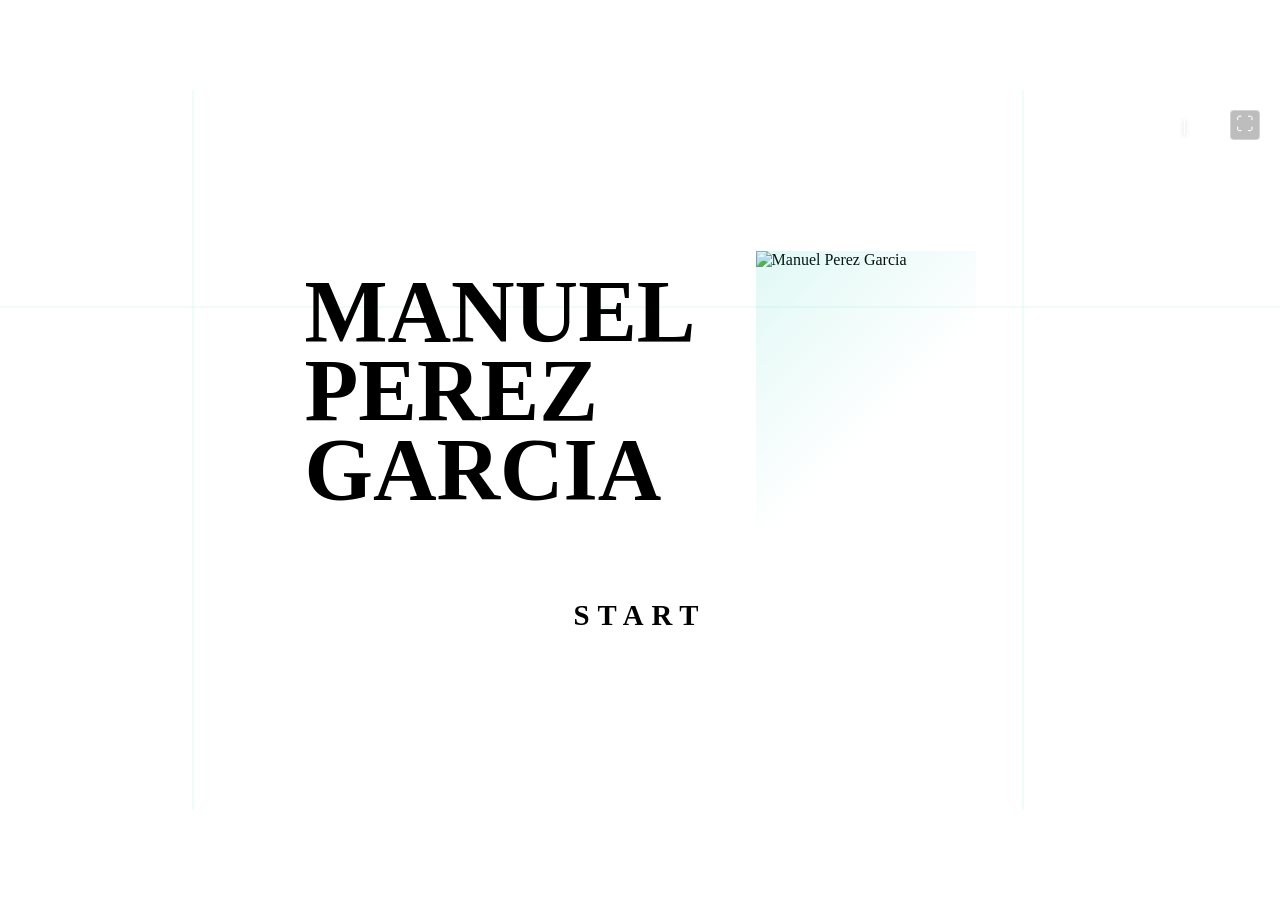
==== commit e4099c41: "try fullscreen 2" ====
--- a/index.html
+++ b/index.html
@@ -39,7 +39,7 @@
             opacity: 0.75; transition: all 0.25s ease;
         }
         #fullscreen-retry-btn:hover { opacity: 1; border-color: var(--color-yellow); color: var(--color-yellow); }
-        body.game-started.needs-fullscreen #fullscreen-retry-btn {
+        body.needs-fullscreen #fullscreen-retry-btn {
             display: inline-flex;
         }
     </style>
--- a/css/submenu.css
+++ b/css/submenu.css
@@ -48,7 +48,7 @@
     align-items: center;
     justify-content: center;
     position: relative;
-    padding: 40px;
+    padding: 20px 40px;
 }
 
 .submenu-right {
@@ -73,7 +73,7 @@
 .submenu-header {
     background-color: var(--color-coral);
     padding: 10px 40px;
-    margin-bottom: 40px;
+    margin-bottom: 20px;
     box-shadow: 4px 4px 0px var(--color-black);
     width: 100%;
     max-width: 700px;
